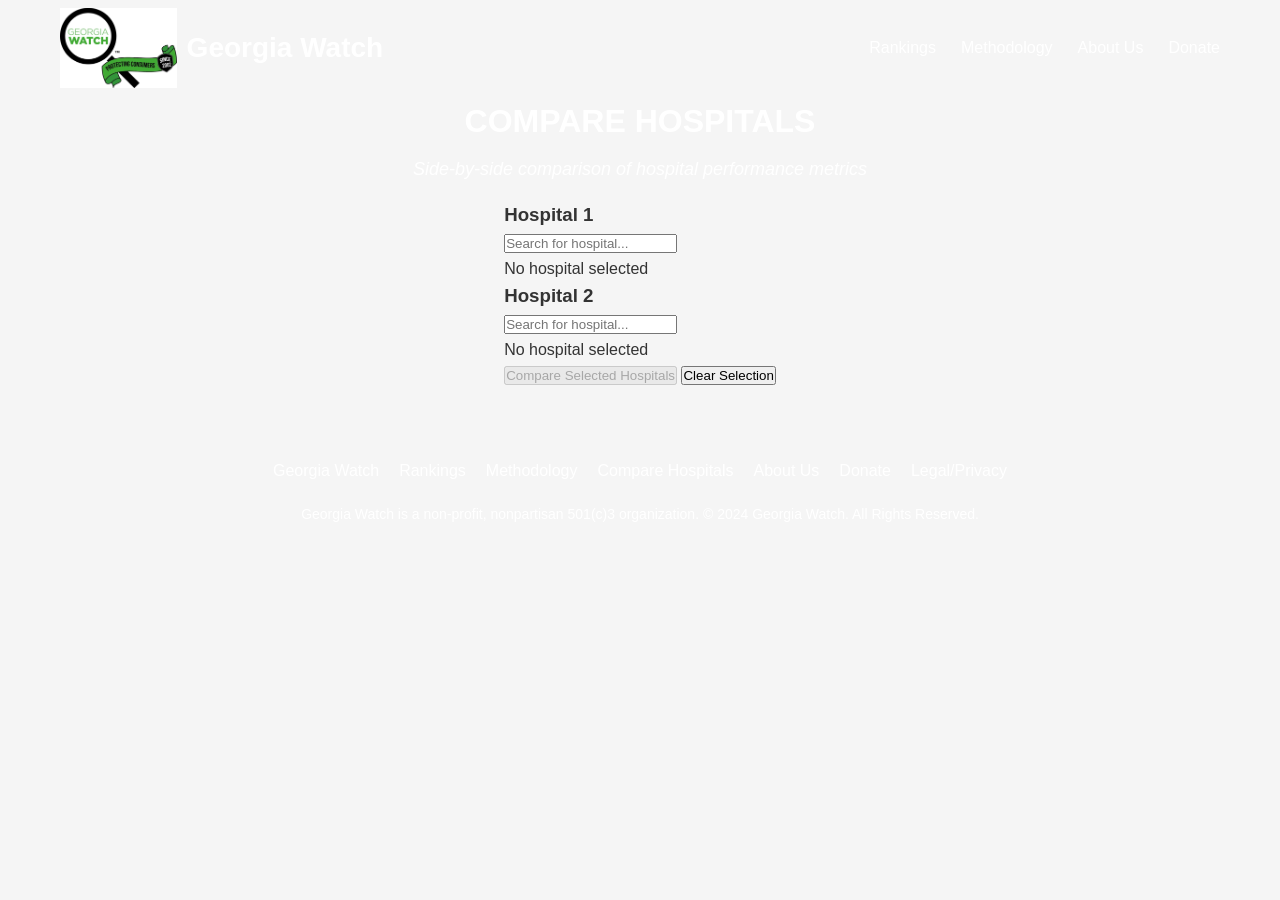
==== compare.html @ ca0d15de "Update and rename ranking.html to compare.html" ====
<!DOCTYPE html>
<html lang="en">
<head>
    <meta charset="UTF-8">
    <meta name="viewport" content="width=device-width, initial-scale=1.0">
    <title>Compare Hospitals | Georgia Watch</title>
    <link href="https://fonts.googleapis.com/css2?family=Roboto:wght@400;500;700&display=swap" rel="stylesheet">
    <link rel="stylesheet" href="styles/main.css">
    <link rel="stylesheet" href="styles/compare.css">
</head>
<body class="compare-page">
    <header>
        <div class="container">
            <div class="top-nav">
                <div class="logo">
                    <img src="images/logo2White.png" width="auto" height="80" />
                    <span>Georgia Watch</span>
                </div>
                <div class="nav-links">
                    <a href="index.html">Rankings</a>
                    <a href="methodology.html">Methodology</a>
                    <a href="https://georgiawatch.org/about/">About Us</a>
                    <a href="https://georgiawatch.org/support-us/donate/" class="donate-btn">Donate</a>
                </div>
            </div>
            <div class="header-content">
                <h1>COMPARE HOSPITALS</h1>
                <p>Side-by-side comparison of hospital performance metrics</p>
            </div>
        </div>
    </header>

    <!-- Mobile Header Controls -->
    <div class="mobile-header-controls">
        <button class="mobile-nav-toggle">
            <span>☰</span> Menu
        </button>
        <button class="mobile-filter-toggle" style="visibility: hidden;">
            <span>🔍</span> Filters
        </button>
    </div>

    <!-- Mobile Navigation Panel -->
    <div class="mobile-nav-overlay">
        <div class="mobile-nav-panel">
            <div class="mobile-nav-header">
                <h3>Navigation</h3>
                <button class="mobile-nav-close">×</button>
            </div>
            <div class="mobile-nav-links">
                <a href="index.html">Rankings</a>
                <a href="methodology.html">Methodology</a>
                <a href="compare.html">Compare Hospitals</a>
                <a href="https://georgiawatch.org/about/">About Us</a>
                <a href="https://georgiawatch.org/support-us/donate/" class="donate-btn">Donate</a>
            </div>
        </div>
    </div>

    <div class="container compare-container">
        <!-- Selection Section -->
        <section class="selection-section">
            <div class="selection-cards">
                <div class="hospital-selection-card">
                    <h3>Hospital 1</h3>
                    <div class="search-box">
                        <input type="text" id="searchHospital1" placeholder="Search for hospital...">
                        <div class="search-results" id="resultsHospital1"></div>
                    </div>
                    <div class="selected-hospital" id="selectedHospital1">
                        <p class="placeholder">No hospital selected</p>
                    </div>
                </div>

                <div class="hospital-selection-card">
                    <h3>Hospital 2</h3>
                    <div class="search-box">
                        <input type="text" id="searchHospital2" placeholder="Search for hospital...">
                        <div class="search-results" id="resultsHospital2"></div>
                    </div>
                    <div class="selected-hospital" id="selectedHospital2">
                        <p class="placeholder">No hospital selected</p>
                    </div>
                </div>
            </div>

            <div class="compare-actions">
                <button id="compareNowBtn" class="compare-now-btn" disabled>
                    Compare Selected Hospitals
                </button>
                <button id="clearSelectionBtn" class="clear-selection-btn">
                    Clear Selection
                </button>
            </div>
        </section>

        <!-- Comparison Results -->
        <section class="comparison-results" id="comparisonResults" style="display: none;">
            <div class="results-header">
                <h2>Hospital Comparison</h2>
                <button id="backToSelectionBtn" class="back-to-selection-btn">
                    ← Back to Selection
                </button>
            </div>

            <div class="comparison-grid" id="comparisonGrid">
                <!-- Comparison content will be populated by JavaScript -->
            </div>
        </section>
    </div>

    <footer>
        <div class="container">
            <div class="footer-content">
                <ul class="footer-links">
                    <li><a href="#">Georgia Watch</a></li>
                    <li><a href="index.html">Rankings</a></li>
                    <li><a href="methodology.html">Methodology</a></li>
                    <li><a href="compare.html">Compare Hospitals</a></li>
                    <li><a href="https://georgiawatch.org/about/">About Us</a></li>
                    <li><a href="https://georgiawatch.org/support-us/donate/">Donate</a></li>
                    <li><a href="#">Legal/Privacy</a></li>
                </ul>
                <div class="copyright">
                    <p>Georgia Watch is a non-profit, nonpartisan 501(c)3 organization. © 2024 Georgia Watch. All Rights Reserved.</p>
                </div>
            </div>
        </div>
    </footer>

    <script src="scripts/compare.js"></script>
    <script src="scripts/main.js"></script>
</body>
</html>
---- styles/main.css ----
/* ===============================
Base Styles
=============================== */

* {
    margin: 0;
    padding: 0;
    box-sizing: border-box;
    font-family: "Century Gothic", CenturyGothic, "Rubik", sans-serif;
}

body {
    background-color: #f5f5f5;
    color: #333;
    line-height: 1.6;
    display: flex;
    flex-direction: column;
    min-height: 100vh;
}

.container {
    max-width: 1200px;
    margin: 0 auto;
    padding: 0 20px;
}

/* ===============================
Header
=============================== */

header {
    background: linear-gradient(#6fb353);
    color: white;
    padding: 8px 0;
    position: relative;
}

.top-nav {
    display: flex;
    justify-content: space-between;
    align-items: center;
}

.logo {
    display: flex;
    align-items: center;
    gap: 10px;
    font-size: 28px;
    font-weight: 700;
}

.logo-img {
    height: 80px;
    width: auto;
}

.logo-text {
    font-size: 20px;
    font-weight: bold;
    color: white;
}

.nav-links {
    display: flex;
    gap: 25px;
}

.nav-links a {
    color: white;
    text-decoration: none;
    font-weight: 500;
    font-size: 16px;
}

.nav-links a:hover {
    text-decoration: underline;
}

.header-content {
    text-align: center;
    padding: 8px 0;
}

.header-content h1 {
    font-size: 32px;
    margin-bottom: 8px;
}

.header-content p {
    font-size: 18px;
    font-style: italic;
}

/* ===============================
Three-column Layout (Sidebar | Content | Map)
=============================== */

.main-content {
    display: grid;
    grid-template-columns: 260px 1fr 350px;
    gap: 20px;
    margin-top: 10px;
    padding-left: 10px;
    padding-right: 10px;
    align-items: flex-start;
}

.map-section {
    height: 100%;
    padding: 0;
    box-shadow: 0 2px 8px rgba(0, 0, 0, 0.1);
    border-radius: 8px;
    overflow: hidden;
    display: flex;
    flex-direction: column;
}

.map-section h2 {
    background-color: #6fb353;
    color: white;
    font-size: 1.2rem;
    text-align: center;
    padding: 10px;
    margin: 0;
}

#mainMap {
    flex: 1;
    width: 100%;
    height: 100%;
}

.sidebar,
.content-area {
    position: relative;
    top: auto;
    align-self: start;
    height: auto;
    overflow: visible;
}

/* ===============================
Map Column --- scrolls naturally
=============================== */

.map-section h2 {
    background-color: #6fb353;
    color: #fff;
    font-size: 1.1rem;
    text-align: center;
    padding: 10px;
    margin: 0;
}

/* =========================================
FIX --- Index Page Map Behavior (Safe Scoped)
========================================= */

.index-page .map-column {
    position: sticky;
    top: 10px;
    align-self: start;
}

.index-page .map-section {
    position: sticky;
    top: 10px;
    background: #fff;
    border-radius: 8px;
    box-shadow: 0 2px 6px rgba(0, 0, 0, 0.1);
    overflow: hidden;
    margin-bottom: 20px;
    height: auto !important;
    display: block !important;
}

.index-page #mainMap {
    width: 100%;
    height: 500px !important; /* fixed visible height */
    flex: none !important;
    display: block;
}

/* ===============================
Sidebar
=============================== */

.sidebar {
    background: #e7f5e5;
    border: 2px solid #6fb353;
    border-radius: 8px;
    padding: 15px;
    width: 260px;
    box-shadow: 0 2px 6px rgba(0, 0, 0, 0.08);
}

.location-search {
    background: #eee;
    padding: 10px 15px;
    margin-bottom: 15px;
    border-radius: 5px;
}

.location-search h3 {
    margin-top: 0;
    font-size: 16px;
    font-weight: bold;
}

/* Accordion buttons */
.accordion {
    background: #6fb353;
    color: white;
    cursor: pointer;
    padding: 10px;
    width: 100%;
    text-align: left;
    border: none;
    outline: none;
    margin-top: 5px;
    font-weight: bold;
    position: relative;
    border-radius: 5px;
}

.accordion.active {
    background: #5a9445;
}

.accordion::after {
    content: "▼";
    font-size: 0.8em;
    position: absolute;
    right: 10px;
    transition: transform 0.2s ease;
    color: white;
}

.accordion.active::after {
    content: "▲";
}

.panel {
    display: none;
    padding: 10px 15px;
    background: #eee;
    border-radius: 0 0 5px 5px;
}

/* Sidebar buttons */
.filter-actions {
    margin-top: 20px;
    display: flex;
    flex-direction: column;
    gap: 10px;
}

.filter-actions button {
    background: #6fb353;
    color: white;
    border: none;
    padding: 10px;
    cursor: pointer;
    border-radius: 5px;
}

.filter-actions button:hover {
    background: #5a9445;
}

#resetFiltersBtn {
    background: #ccc;
    color: #333;
}

#resetFiltersBtn:hover {
    background: #999;
}

#applyLocationBtn {
    margin-top: 10px;
    background: #6fb353;
    color: white;
    border: none;
    padding: 8px 12px;
    border-radius: 5px;
    cursor: pointer;
    font-weight: 500;
    width: 100%;
    transition: background 0.2s ease;
}

#applyLocationBtn:hover {
    background: #5a9445;
}

/* ===============================
Filters, Metrics, and Toggles
=============================== */

.view-toggle {
    background: #e7f5e5;
    padding: 15px;
    margin-bottom: 15px;
    border: none;
    border-radius: 8px;
}

.view-toggle h3 {
    margin-bottom: 10px;
    font-size: 18px;
}

.view-buttons {
    display: flex;
    gap: 10px;
    flex-wrap: wrap;
}

.toggle-btn {
    flex: 1;
    background: #6fb353;
    color: white;
    border: none;
    padding: 12px 16px;
    font-size: 16px;
    border-radius: 6px;
    cursor: pointer;
    transition: background 0.2s ease;
}

.toggle-btn:hover {
    background: #5a9445;
}

.toggle-btn.active {
    background: #f48810;
}

/* ===============================
Results Table
=============================== */

.search-section {
    background-color: white;
    padding: 20px;
    border-radius: 8px;
    box-shadow: 0 2px 10px rgba(0, 0, 0, 0.1);
    margin-bottom: 20px;
}

.results-header {
    display: flex;
    justify-content: space-between;
    align-items: center;
    flex-wrap: wrap;
    margin-bottom: 10px;
    gap: 10px;
}

.sort-select-label {
    display: flex;
    align-items: center;
    gap: 6px;
    font-size: 14px;
}

.results-table {
    width: 100%;
    border-collapse: separate;
    border-spacing: 0 10px;
    margin-bottom: 20px;
}

.results-table th {
    background-color: #f0f0f0;
    text-align: left;
    padding: 12px 15px;
    border-bottom: 2px solid #ddd;
}

.results-table td {
    padding: 12px 15px;
    border: 2px solid #6fb353;
    border-radius: 8px;
}

.results-table tr {
    background-color: white;
    box-shadow: 0 2px 5px rgba(0, 0, 0, 0.1);
}

/* ===============================
Buttons (Two per Row)
=============================== */

.details-buttons {
    display: flex;
    flex-direction: column;
    align-items: center;
    gap: 6px;
}

.toggle-detail,
.view-full-detail {
    background: #f48810;
    color: white;
    border: none;
    padding: 8px 12px;
    cursor: pointer;
    border-radius: 5px;
    font-size: 14px;
    transition: background 0.2s ease;
    width: 140px;
    text-align: center;
}

.toggle-detail:hover,
.view-full-detail:hover {
    background: #d9740e;
}

@media (min-width: 992px) {
    .details-buttons {
        flex-direction: row;
    }
}

/* ===============================
Detail Rows (Expandable)
=============================== */

.hospital-detail-row {
    background-color: #f9f9f9;
    border-top: 2px solid #6fb353;
}

.detail-info {
    padding: 10px 20px;
    font-size: 0.95em;
    background: #f9f9f9;
    border-radius: 0 0 8px 8px;
    line-height: 1.4;
}

/* ===============================
Star Ratings
=============================== */

.star-rating {
    display: flex;
    align-items: center;
    justify-content: center;
    gap: 3px;
}

.star {
    width: 22px;
    height: 22px;
    fill: #a4cc95;
}

.star.full {
    fill: #f48810;
}

.star.half {
    fill: url(#halfGradient);
}

/* ===============================
Footer
=============================== */

footer {
    background: linear-gradient(#6fb353);
    color: white;
    padding: 30px 0;
    margin-top: 40px;
}

.footer-content {
    display: flex;
    flex-direction: column;
    align-items: center;
    gap: 20px;
}

.footer-links {
    display: flex;
    justify-content: center;
    gap: 20px;
    flex-wrap: wrap;
    list-style: none;
}

.footer-links a {
    color: white;
    text-decoration: none;
}

.footer-links a:hover {
    text-decoration: underline;
}

.copyright {
    font-size: 14px;
    text-align: center;
}

/* ===============================
Responsive Adjustments
=============================== */

@media (max-width: 992px) {
    .main-content {
        grid-template-columns: 1fr;
    }
    .map-column {
        position: static;
        height: auto;
    }
    #mainMap {
        height: 400px;
    }
}

@media (max-width: 768px) {
    .top-nav {
        flex-direction: column;
        gap: 15px;
    }
    .nav-links {
        flex-wrap: wrap;
        justify-content: center;
    }
    .results-header {
        flex-direction: column;
        gap: 10px;
        align-items: flex-start;
    }
    .footer-content {
        flex-direction: column;
    }
    .results-table {
        display: block;
        overflow-x: auto;
    }
    .details-grid,
    .detail-page-grid {
        grid-template-columns: 1fr;
    }
    .hospital-header {
        flex-direction: column;
        align-items: flex-start;
        gap: 15px;
    }
}

/* ===============================
Detail Page Styles
=============================== */

.detail-topbar {
    display: flex;
    align-items: center;
    justify-content: space-between;
    flex-wrap: wrap;
    gap: 8px;
    margin-bottom: 4px;
    padding: 8px 0;
}

.detail-topbar .btn.back {
    background-color: #f48810;
    color: #fff;
    padding: 6px 12px;
    border-radius: 6px;
    text-decoration: none;
    font-weight: 600;
    font-size: 0.9rem;
    transition: background-color 0.2s ease;
}

.detail-topbar .btn.back:hover {
    background-color: #d97706;
}

.detail-topbar h1 {
    font-size: 1.6rem;
    font-weight: 700;
    margin: 0;
    flex: 1;
    text-align: center;
    color: #333;
}

.detail-topbar .spacer {
    width: 110px; /* roughly the same width as the back button */
}

.detail-hero-wrap {
    width: 100%;
    background: #fff;
    border-bottom: 1px solid #eee;
    margin: 0;
    padding: 0;
}

.detail-hero {
    width: 100%;
    max-width: none;
    margin: 0;
    padding: 20px 2vw;
    display: grid;
    grid-template-columns: 1.1fr 0.9fr 1.4fr;
    gap: 16px;
    align-items: stretch;
}

.hero-card {
    background: #ffffff;
    border: 2px solid #6fb35322;
    border-radius: 10px;
    box-shadow: 0 2px 8px rgba(0, 0, 0, 0.06);
    padding: 14px;
    display: flex;
    flex-direction: column;
    gap: 10px;
}

.hero-card h3 {
    margin-bottom: 4px;
}

#leafletMap {
    width: 100%;
    height: 250px;
    border-radius: 8px;
    box-shadow: 0 2px 6px rgba(0, 0, 0, 0.1);
    margin-bottom: 15px;
}

.gmaps-link {
    margin-top: 6px;
}

.address-block {
    margin-top: 8px;
    line-height: 1.3;
    font-style: italic;
    text-align: center;
}

/* =========================================
SERVICES GRID STYLING
========================================= */

.services-grid {
    display: grid;
    grid-template-columns: repeat(auto-fit, minmax(180px, 1fr));
    gap: 8px 16px;
    list-style: none;
    padding: 0;
    margin: 0;
}

.services-grid li {
    background-color: #f9faf9;
    border: 1px solid #e0e0e0;
    border-radius: 8px;
    padding: 6px 10px;
    font-size: 0.95rem;
    color: #333;
    line-height: 1.4;
    display: flex;
    align-items: center;
    gap: 6px;
    transition: background-color 0.2s ease-in-out;
}

.services-grid li::before {
    content: "✔";
    color: #6fb353; /* your green */
    font-weight: bold;
    font-size: 0.85em;
}

.services-grid li:hover {
    background-color: #f4fff7;
}

/* ===== Metrics ===== */

.metrics-wrap {
    width: 100%;
    max-width: none;
    margin: 0;
    padding: 0 2vw 40px;
}

.metric-section {
    background: #fff;
    box-shadow: 0 2px 10px rgba(0, 0, 0, 0.08);
    margin-bottom: 18px;
    overflow: hidden;
}

.metric-header {
    display: flex;
    justify-content: space-between;
    align-items: center;
    gap: 14px;
    padding: 14px 16px;
    background: #6fb353; /* sponsor green */
    color: #ffffff;
    border-bottom: none;
}

.metric-header h2 {
    font-size: 1.15rem;
    margin: 0;
    color: #ffffff;
    font-weight: 700;
}

.metric-header .star-rating svg {
    fill: #f48810; /* orange stars */
}

.submetric {
    border-top: 1px solid #eee;
}

.submetric summary {
    cursor: pointer;
    padding: 12px 16px;
    background: #f8f8f8;
    font-weight: 600;
    display: flex;
    align-items: center;
    justify-content: space-between;
}

.submetric summary::after {
    content: "▼";
    font-size: 0.9em;
    transition: transform 0.2s ease;
}

.submetric[open] summary::after {
    transform: rotate(180deg);
}

.submetric p {
    padding: 10px 18px 14px;
    font-size: 0.95em;
    background: #fff;
    line-height: 1.4;
}

/* ===============================
Methodology Page Styles
=============================== */

.methodology-hero {
    background: linear-gradient(135deg, #6fb353, #5aa345);
    color: #fff;
    text-align: center;
    padding: 60px 20px;
}

.methodology-hero h1 {
    font-size: 2.4rem;
    margin-bottom: 10px;
}

.methodology-hero .lead {
    font-size: 1.1rem;
    max-width: 800px;
    margin: 0 auto;
}

.methodology-content {
    padding: 40px 20px;
}

.methodology-content h2 {
    color: #6fb353;
    margin-top: 30px;
}

.methodology-content p,
.methodology-content ul {
    margin-top: 10px;
    line-height: 1.6;
}

.category-grid {
    display: grid;
    grid-template-columns: repeat(auto-fit, minmax(260px, 1fr));
    gap: 20px;
    margin-top: 20px;
}

.category-card {
    background: #fff;
    border: 2px solid #6fb35333;
    border-radius: 10px;
    padding: 20px;
    box-shadow: 0 2px 8px rgba(0,0,0,0.08);
    transition: transform 0.2s ease, box-shadow 0.2s ease;
}

.category-card h3 {
    color: #6fb353;
    margin-bottom: 8px;
}

.category-card:hover {
    transform: translateY(-4px);
    box-shadow: 0 4px 12px rgba(0,0,0,0.12);
}

.methodology-faq details {
    background: #fff;
    border: 1px solid #ddd;
    border-radius: 6px;
    margin-top: 12px;
    padding: 10px 14px;
}

.methodology-faq summary {
    font-weight: bold;
    color: #6fb353;
    cursor: pointer;
}

.methodology-faq p {
    margin-top: 8px;
    color: #333;
}

/* ===== Methodology Download Section ===== */

.methodology-download {
    text-align: center;
    background: #f8f8f8;
    padding: 60px 20px;
    margin: 40px 0;
    border-top: 2px solid #6fb35333;
    border-bottom: 2px solid #6fb35333;
}

.methodology-download h2 {
    color: #6fb353;
    margin-bottom: 10px;
    font-size: 1.8rem;
}

.methodology-download p {
    color: #555;
    max-width: 700px;
    margin: 0 auto 20px;
}

.btn-download {
    display: inline-block;
    background: #6fb353;
    color: #fff;
    padding: 12px 24px;
    border-radius: 6px;
    text-decoration: none;
    font-weight: 600;
    transition: background 0.2s ease;
}

.btn-download:hover {
    background: #5aa345;
}

.btn-download[aria-disabled="true"] {
    background: #ccc;
    color: #666;
    cursor: not-allowed;
}

.last-updated {
    margin-top: 14px;
    font-size: 0.9rem;
    color: #777;
    font-style: italic;
}

/* =========================================
INDEX PAGE --- LAYOUT + FILTERS
========================================= */

/* Smaller, cleaner filter headers */
.index-page .sidebar summary {
    background: #6fb353;
    color: #fff;
    padding: 6px 10px;
    font-weight: 600;
    font-size: 0.9rem;
    cursor: pointer;
    user-select: none;
    list-style: none;
    display: flex;
    align-items: center;
    justify-content: space-between;
    line-height: 1.2;
    border-radius: 4px 4px 0 0;
}

.index-page .sidebar summary::marker {
    display: none;
}

.index-page .sidebar summary::after {
    content: "▼";
    font-size: 0.75em;
    margin-left: 6px;
    transition: transform 0.2s ease;
}

/* Add space between accordion sections */
.index-page .sidebar details {
    margin-bottom: 10px; /* space between each filter section */
    border: 1px solid #cde3c7;
    border-radius: 6px;
    background: #fff;
    overflow: hidden;
}

.index-page .sidebar details:last-of-type {
    margin-bottom: 0; /* no extra space at the end */
}

.index-page .sidebar details[open] summary::after {
    transform: rotate(180deg);
}

.index-page .filter-group {
    display: flex;
    flex-direction: column;
    padding: 8px 12px 10px;
    background: #f8f8f8;
    gap: 6px;
    font-size: 0.9rem;
}

/* =========================================
COLUMN BEHAVIOR (NORMAL SCROLL)
========================================= */

.main-content {
    display: grid;
    grid-template-columns: 260px 1fr 350px;
    gap: 20px;
    margin-top: 10px;
    padding: 0 10px;
    align-items: start;
}

/* Sidebar + Results scroll normally */
.index-page .sidebar,
.index-page .content-area {
    position: relative;
    align-self: stretch;
    height: auto;
    overflow: visible;
}

/* Visual alignment between columns */
.main-content > * {
    align-self: stretch;
}

/* =========================================
RESULTS BUTTON FIX
========================================= */

.details-buttons {
    display: flex;
    flex-direction: column;
    align-items: stretch;
    gap: 6px;
    width: 100%;
    height: 100%;
    justify-content: center;
}

.details-buttons button {
    flex: 1;
    min-width: 100%;
    box-sizing: border-box;
}

.toggle-detail,
.view-full-detail {
    background: #f48810;
    color: #fff;
    border: none;
    padding: 8px 12px;
    cursor: pointer;
    border-radius: 5px;
    font-size: 14px;
    transition: background 0.2s ease;
    text-align: center;
}

.toggle-detail:hover,
.view-full-detail:hover {
    background: #d9740e;
}

/* =========================================
INLINE STAR ALIGNMENT IN PREVIEW PANE
========================================= */

.detail-info p.inline-stars {
    display: flex;
    align-items: center;
    gap: 6px;
    margin: 4px 0;
}

.detail-info .star-rating {
    display: inline-flex;
    align-items: center;
    gap: 2px;
    line-height: 1;
}

.detail-info .star {
    width: 18px;
    height: 18px;
}

/* Optional: neat label column alignment */
.detail-info p.inline-stars strong {
    min-width: 85px;
    display: inline-block;
    font-size: 0.95em;
}

.hospital-title {
    text-align: center;
    margin: 20px 0 10px;
}

@media (max-width: 992px) {
    .detail-hero {
        grid-template-columns: 1fr;
    }
}

/* ===============================
Mobile Navigation & Layout
=============================== */

/* Mobile Header Controls - MOVED BELOW HEADER */
.mobile-header-controls {
    display: none;
    padding: 15px 10px;
    background: #f5f5f5;
    border-bottom: 1px solid #ddd;
    justify-content: center;
    gap: 15px;
}

.mobile-nav-toggle,
.mobile-filter-toggle {
    background: #6fb353; /* CHANGED TO GREEN */
    color: white;
    border: none;
    padding: 14px 20px;
    border-radius: 8px;
    font-weight: 600;
    cursor: pointer;
    display: flex;
    align-items: center;
    gap: 8px;
    font-size: 16px;
    flex: 1;
    max-width: 160px;
    justify-content: center;
    box-shadow: 0 2px 4px rgba(0,0,0,0.1);
    transition: background 0.2s ease;
}

.mobile-nav-toggle:hover,
.mobile-filter-toggle:hover {
    background: #5a9445;
}

/* Mobile Navigation Slide-out */
.mobile-nav-overlay {
    display: none;
    position: fixed;
    top: 0;
    left: 0;
    width: 100%;
    height: 100%;
    background: rgba(0, 0, 0, 0.5);
    z-index: 1000;
}

.mobile-nav-panel {
    position: fixed;
    top: 0;
    left: -280px;
    width: 280px;
    height: 100%;
    background: white;
    box-shadow: 2px 0 10px rgba(0, 0, 0, 0.3);
    transition: left 0.3s ease;
    z-index: 1001;
    overflow-y: auto;
}

.mobile-nav-panel.active {
    left: 0;
}

.mobile-nav-header {
    background: #6fb353;
    color: white;
    padding: 20px;
    display: flex;
    justify-content: space-between;
    align-items: center;
}

.mobile-nav-header h3 {
    margin: 0;
    font-size: 1.2rem;
}

.mobile-nav-close {
    background: none;
    border: none;
    color: white;
    font-size: 1.5rem;
    cursor: pointer;
    padding: 0;
    width: 30px;
    height: 30px;
    display: flex;
    align-items: center;
    justify-content: center;
}

.mobile-nav-links {
    padding: 20px;
}

.mobile-nav-links a {
    display: block;
    padding: 12px 0;
    color: #333;
    text-decoration: none;
    font-weight: 500;
    border-bottom: 1px solid #eee;
    font-size: 16px;
}

.mobile-nav-links a:hover {
    color: #6fb353;
}

.mobile-nav-links .donate-btn {
    background: #f48810;
    color: white;
    padding: 12px;
    border-radius: 6px;
    text-align: center;
    margin-top: 10px;
    border: none;
}

/* Mobile Filter Slide-out */
.mobile-filter-overlay {
    display: none;
    position: fixed;
    top: 0;
    left: 0;
    width: 100%;
    height: 100%;
    background: rgba(0, 0, 0, 0.5);
    z-index: 1000;
}

.mobile-filter-panel {
    position: fixed;
    top: 0;
    right: -320px;
    width: 320px;
    height: 100%;
    background: white;
    box-shadow: -2px 0 10px rgba(0, 0, 0, 0.3);
    transition: right 0.3s ease;
    z-index: 1001;
    overflow-y: auto;
}

.mobile-filter-panel.active {
    right: 0;
}

.mobile-filter-header {
    background: #6fb353;
    color: white;
    padding: 20px;
    display: flex;
    justify-content: space-between;
    align-items: center;
}

.mobile-filter-header h3 {
    margin: 0;
    font-size: 1.2rem;
}

.mobile-filter-close {
    background: none;
    border: none;
    color: white;
    font-size: 1.5rem;
    cursor: pointer;
    padding: 0;
    width: 30px;
    height: 30px;
    display: flex;
    align-items: center;
    justify-content: center;
}

.mobile-filter-content {
    padding: 20px;
}

/* Mobile Map Placement */
.mobile-map-section {
    display: none;
    margin: 10px;
    border-radius: 8px;
    overflow: hidden;
    box-shadow: 0 2px 8px rgba(0, 0, 0, 0.1);
}

.mobile-map-section h2 {
    background-color: #6fb353;
    color: white;
    font-size: 1.1rem;
    text-align: center;
    padding: 12px;
    margin: 0;
}

#mobileMainMap {
    width: 100%;
    height: 300px;
}

/* Mobile Layout Adjustments */
@media (max-width: 767px) {
    /* Hide desktop sidebar and map column */
    .sidebar,
    .map-column {
        display: none;
    }
    
    /* Show mobile controls */
    .mobile-header-controls {
        display: flex;
    }
    
    /* Show mobile map */
    .mobile-map-section {
        display: block;
    }
    
    /* Adjust main content grid for mobile */
    .main-content {
        grid-template-columns: 1fr;
        gap: 0;
        margin-top: 0;
        padding: 0 10px;
    }
    
    /* Mobile header adjustments */
    .top-nav {
        flex-direction: column;
        gap: 15px;
        padding: 10px 0;
    }
    
    .logo {
        justify-content: center;
    }
    
    .nav-links {
        display: none; /* Hide desktop nav on mobile */
    }
    
    .header-content {
        padding: 15px 0;
    }
    
    .header-content h1 {
        font-size: 24px;
    }
    
    .header-content p {
        font-size: 16px;
    }
    
    /* Mobile table adjustments */
    .results-table {
        display: block;
        overflow-x: auto;
        font-size: 14px;
    }
    
    .results-table th,
    .results-table td {
        padding: 8px 10px;
        min-width: 80px;
    }
    
    .results-table th:nth-child(2),
    .results-table td:nth-child(2) {
        min-width: 150px;
    }
    
    /* Mobile button adjustments */
    .details-buttons {
        flex-direction: column;
        gap: 5px;
    }
    
    .toggle-detail,
    .view-full-detail {
        width: 100%;
        font-size: 12px;
        padding: 6px 8px;
    }
    
    /* Mobile search section */
    .search-section {
        padding: 15px;
        margin-bottom: 15px;
    }
    
    .results-header {
        flex-direction: column;
        gap: 10px;
        align-items: flex-start;
    }
    
    .sort-select-label {
        width: 100%;
        justify-content: space-between;
    }
    
    /* Mobile footer */
    .footer-links {
        flex-direction: column;
        gap: 10px;
        text-align: center;
    }
    
    /* Detail page mobile adjustments */
    .detail-topbar {
        flex-direction: column;
        gap: 10px;
        text-align: center;
    }
    
    .detail-topbar h1 {
        font-size: 1.3rem;
        order: -1;
    }
    
    .detail-hero {
        grid-template-columns: 1fr;
        gap: 15px;
        padding: 15px 10px;
    }
    
    .hero-card {
        padding: 12px;
    }
    
    .metrics-wrap {
        padding: 0 10px 20px;
    }
    
    .metric-header {
        flex-direction: column;
        gap: 10px;
        text-align: center;
    }
    
    .services-grid {
        grid-template-columns: 1fr;
    }
}

/* Tablet adjustments */
@media (min-width: 768px) and (max-width: 992px) {
    .main-content {
        grid-template-columns: 240px 1fr 280px;
    }
    
    .sidebar {
        width: 240px;
    }
    
    .mobile-header-controls,
    .mobile-map-section {
        display: none;
    }
}

/* Prevent body scroll when mobile panels are open */
body.mobile-nav-open,
body.mobile-filter-open {
    overflow: hidden;
}

/* Mobile filter content styling */
.mobile-filter-content .view-toggle,
.mobile-filter-content .location-search,
.mobile-filter-content details,
.mobile-filter-content .filter-actions {
    margin-bottom: 20px;
}

.mobile-filter-content .filter-group {
    display: flex;
    flex-direction: column;
    gap: 8px;
}

.mobile-filter-content .view-buttons {
    flex-direction: column;
}

.mobile-filter-content .toggle-btn {
    width: 100%;
}

/* Touch-friendly improvements */
@media (max-width: 767px) {
    button,
    a,
    input,
    select {
        min-height: 44px;
        min-width: 44px;
    }
    
    .toggle-detail,
    .view-full-detail {
        min-height: 44px;
        display: flex;
        align-items: center;
        justify-content: center;
    }
    
    .mobile-nav-toggle,
    .mobile-filter-toggle {
        min-height: 50px;
    }
}
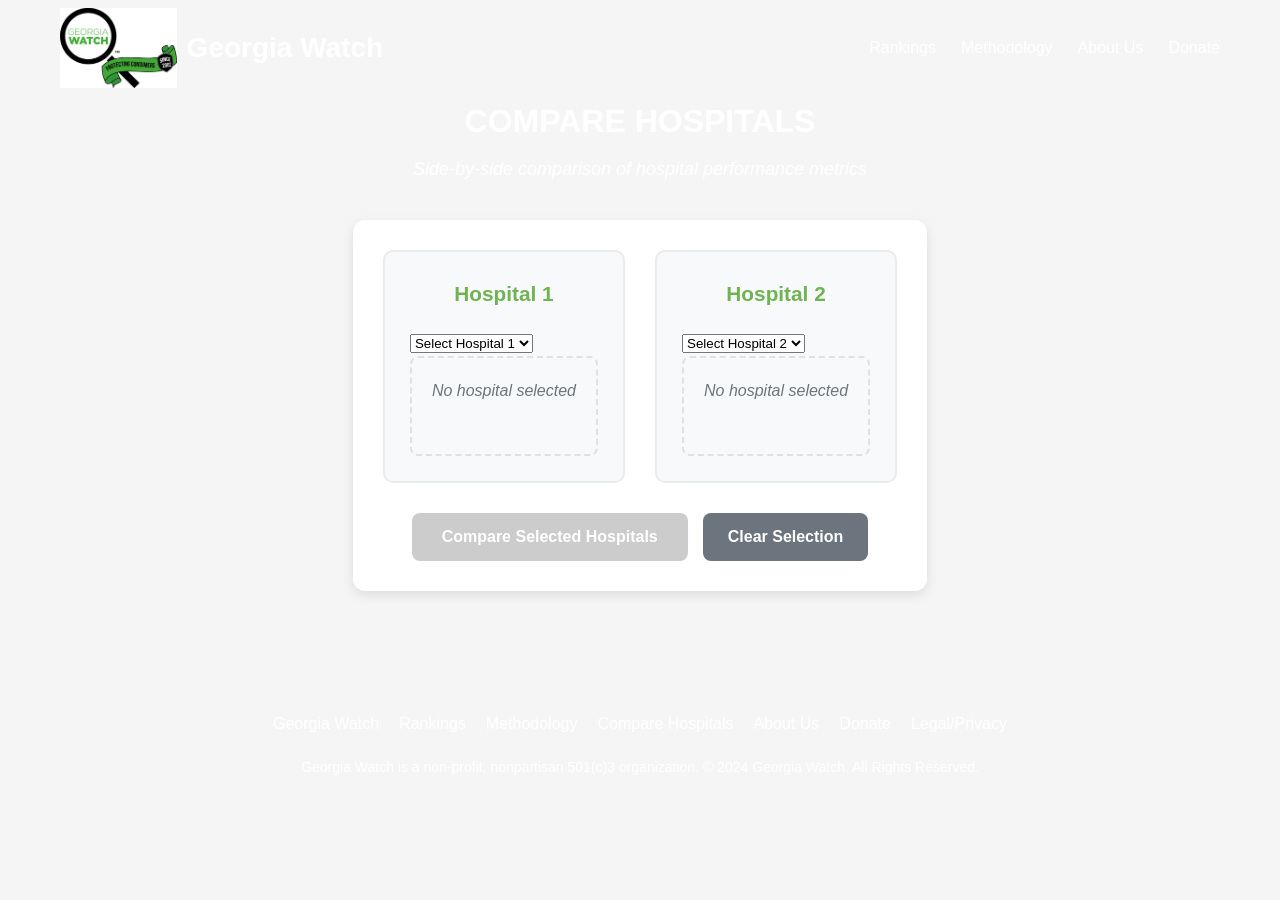
==== commit ffec567a: "Update compare.html" ====
--- a/compare.html
+++ b/compare.html
@@ -63,9 +63,10 @@
             <div class="selection-cards">
                 <div class="hospital-selection-card">
                     <h3>Hospital 1</h3>
-                    <div class="search-box">
-                        <input type="text" id="searchHospital1" placeholder="Search for hospital...">
-                        <div class="search-results" id="resultsHospital1"></div>
+                    <div class="dropdown-container">
+                        <select id="hospital1Select" class="hospital-dropdown">
+                            <option value="">Select Hospital 1</option>
+                        </select>
                     </div>
                     <div class="selected-hospital" id="selectedHospital1">
                         <p class="placeholder">No hospital selected</p>
@@ -74,9 +75,10 @@
 
                 <div class="hospital-selection-card">
                     <h3>Hospital 2</h3>
-                    <div class="search-box">
-                        <input type="text" id="searchHospital2" placeholder="Search for hospital...">
-                        <div class="search-results" id="resultsHospital2"></div>
+                    <div class="dropdown-container">
+                        <select id="hospital2Select" class="hospital-dropdown">
+                            <option value="">Select Hospital 2</option>
+                        </select>
                     </div>
                     <div class="selected-hospital" id="selectedHospital2">
                         <p class="placeholder">No hospital selected</p>
--- a/styles/compare.css
+++ b/styles/compare.css
@@ -0,0 +1,446 @@
+/* ===============================
+Compare Page Styles
+=============================== */
+
+.compare-page {
+    background-color: #f5f5f5;
+}
+
+.compare-container {
+    max-width: 1200px;
+    margin: 0 auto;
+    padding: 20px;
+}
+
+/* Selection Section */
+.selection-section {
+    background: white;
+    padding: 30px;
+    border-radius: 12px;
+    box-shadow: 0 4px 12px rgba(0,0,0,0.1);
+    margin-bottom: 30px;
+}
+
+.selection-cards {
+    display: grid;
+    grid-template-columns: 1fr 1fr;
+    gap: 30px;
+    margin-bottom: 30px;
+}
+
+.hospital-selection-card {
+    background: #f8f9fa;
+    border: 2px solid #e9ecef;
+    border-radius: 10px;
+    padding: 25px;
+    transition: all 0.3s ease;
+}
+
+.hospital-selection-card:hover {
+    border-color: #6fb353;
+    box-shadow: 0 4px 12px rgba(111, 179, 83, 0.1);
+}
+
+.hospital-selection-card h3 {
+    color: #6fb353;
+    margin-bottom: 20px;
+    text-align: center;
+    font-size: 1.3rem;
+}
+
+/* Search Box */
+.search-box {
+    position: relative;
+    margin-bottom: 20px;
+}
+
+.search-box input {
+    width: 100%;
+    padding: 12px 16px;
+    border: 2px solid #e9ecef;
+    border-radius: 8px;
+    font-size: 16px;
+    transition: border-color 0.3s ease;
+}
+
+.search-box input:focus {
+    outline: none;
+    border-color: #6fb353;
+}
+
+.search-results {
+    position: absolute;
+    top: 100%;
+    left: 0;
+    right: 0;
+    background: white;
+    border: 1px solid #e9ecef;
+    border-radius: 8px;
+    max-height: 200px;
+    overflow-y: auto;
+    z-index: 1000;
+    display: none;
+    box-shadow: 0 4px 12px rgba(0,0,0,0.1);
+}
+
+.search-results.active {
+    display: block;
+}
+
+.search-result-item {
+    padding: 12px 16px;
+    border-bottom: 1px solid #e9ecef;
+    cursor: pointer;
+    transition: background-color 0.2s ease;
+}
+
+.search-result-item:hover {
+    background-color: #f8f9fa;
+}
+
+.search-result-item:last-child {
+    border-bottom: none;
+}
+
+.search-result-item .hospital-name {
+    font-weight: 600;
+    color: #333;
+}
+
+.search-result-item .hospital-location {
+    font-size: 0.9em;
+    color: #666;
+    margin-top: 4px;
+}
+
+/* Selected Hospital */
+.selected-hospital {
+    min-height: 100px;
+    border: 2px dashed #dee2e6;
+    border-radius: 8px;
+    padding: 20px;
+    text-align: center;
+    transition: all 0.3s ease;
+}
+
+.selected-hospital.hospital-selected {
+    border-color: #6fb353;
+    border-style: solid;
+    background: #f8fff8;
+}
+
+.selected-hospital .placeholder {
+    color: #6c757d;
+    font-style: italic;
+    margin: 0;
+}
+
+.hospital-preview {
+    text-align: left;
+}
+
+.hospital-preview h4 {
+    color: #6fb353;
+    margin-bottom: 8px;
+    font-size: 1.1rem;
+}
+
+.hospital-preview .location {
+    color: #666;
+    margin-bottom: 12px;
+}
+
+.hospital-preview .grade {
+    display: inline-block;
+    background: #f48810;
+    color: white;
+    padding: 4px 12px;
+    border-radius: 20px;
+    font-weight: 600;
+    font-size: 0.9rem;
+}
+
+/* Compare Actions */
+.compare-actions {
+    display: flex;
+    justify-content: center;
+    gap: 15px;
+    flex-wrap: wrap;
+}
+
+.compare-now-btn {
+    background: #6fb353;
+    color: white;
+    border: none;
+    padding: 15px 30px;
+    border-radius: 8px;
+    font-size: 16px;
+    font-weight: 600;
+    cursor: pointer;
+    transition: background 0.3s ease;
+    min-width: 200px;
+}
+
+.compare-now-btn:hover:not(:disabled) {
+    background: #5a9445;
+}
+
+.compare-now-btn:disabled {
+    background: #ccc;
+    cursor: not-allowed;
+}
+
+.clear-selection-btn {
+    background: #6c757d;
+    color: white;
+    border: none;
+    padding: 15px 25px;
+    border-radius: 8px;
+    font-size: 16px;
+    font-weight: 600;
+    cursor: pointer;
+    transition: background 0.3s ease;
+}
+
+.clear-selection-btn:hover {
+    background: #545b62;
+}
+
+/* Comparison Results */
+.comparison-results {
+    background: white;
+    padding: 30px;
+    border-radius: 12px;
+    box-shadow: 0 4px 12px rgba(0,0,0,0.1);
+}
+
+.results-header {
+    display: flex;
+    justify-content: space-between;
+    align-items: center;
+    margin-bottom: 30px;
+    padding-bottom: 20px;
+    border-bottom: 2px solid #e9ecef;
+}
+
+.results-header h2 {
+    color: #6fb353;
+    margin: 0;
+}
+
+.back-to-selection-btn {
+    background: #6c757d;
+    color: white;
+    border: none;
+    padding: 10px 20px;
+    border-radius: 6px;
+    cursor: pointer;
+    transition: background 0.3s ease;
+}
+
+.back-to-selection-btn:hover {
+    background: #545b62;
+}
+
+/* Comparison Grid */
+.comparison-grid {
+    display: grid;
+    gap: 20px;
+}
+
+.comparison-category {
+    background: #f8f9fa;
+    border-radius: 8px;
+    overflow: hidden;
+}
+
+.category-header {
+    background: #6fb353;
+    color: white;
+    padding: 15px 20px;
+    cursor: pointer;
+    display: flex;
+    justify-content: space-between;
+    align-items: center;
+    transition: background 0.3s ease;
+}
+
+.category-header:hover {
+    background: #5a9445;
+}
+
+.category-header h3 {
+    margin: 0;
+    font-size: 1.2rem;
+}
+
+.category-toggle {
+    font-size: 1.2rem;
+    transition: transform 0.3s ease;
+}
+
+.category-header.active .category-toggle {
+    transform: rotate(180deg);
+}
+
+.category-content {
+    padding: 20px;
+    display: none;
+}
+
+.category-content.active {
+    display: block;
+}
+
+.metrics-grid {
+    display: grid;
+    gap: 15px;
+}
+
+.metric-row {
+    display: grid;
+    grid-template-columns: 1fr auto 1fr;
+    gap: 20px;
+    align-items: center;
+    padding: 15px;
+    background: white;
+    border-radius: 6px;
+    border: 1px solid #e9ecef;
+}
+
+.metric-name {
+    font-weight: 600;
+    color: #333;
+    text-align: right;
+}
+
+.metric-divider {
+    text-align: center;
+    color: #6c757d;
+    font-weight: 600;
+}
+
+.metric-values {
+    display: flex;
+    flex-direction: column;
+    gap: 8px;
+}
+
+.metric-value {
+    display: flex;
+    justify-content: space-between;
+    align-items: center;
+    padding: 8px 12px;
+    border-radius: 4px;
+    background: #f8f9fa;
+}
+
+.hospital-1-value {
+    border-left: 3px solid #6fb353;
+}
+
+.hospital-2-value {
+    border-left: 3px solid #f48810;
+}
+
+.metric-value-text {
+    font-weight: 600;
+}
+
+.metric-grade {
+    display: inline-block;
+    padding: 2px 8px;
+    border-radius: 12px;
+    font-size: 0.8rem;
+    font-weight: 600;
+    color: white;
+}
+
+.grade-A { background: #28a745; }
+.grade-B { background: #17a2b8; }
+.grade-C { background: #ffc107; color: #000; }
+.grade-D { background: #fd7e14; }
+.grade-F { background: #dc3545; }
+
+.star-comparison {
+    display: flex;
+    align-items: center;
+    gap: 5px;
+}
+
+/* Responsive Design */
+@media (max-width: 768px) {
+    .selection-cards {
+        grid-template-columns: 1fr;
+        gap: 20px;
+    }
+    
+    .compare-actions {
+        flex-direction: column;
+        align-items: center;
+    }
+    
+    .compare-now-btn,
+    .clear-selection-btn {
+        width: 100%;
+        max-width: 300px;
+    }
+    
+    .results-header {
+        flex-direction: column;
+        gap: 15px;
+        text-align: center;
+    }
+    
+    .metric-row {
+        grid-template-columns: 1fr;
+        gap: 10px;
+        text-align: center;
+    }
+    
+    .metric-name {
+        text-align: center;
+        padding-bottom: 10px;
+        border-bottom: 1px solid #e9ecef;
+    }
+    
+    .metric-divider {
+        display: none;
+    }
+}
+
+/* Compare Button in Sidebar */
+.compare-section {
+    background: #e7f5e5;
+    padding: 15px;
+    margin-bottom: 15px;
+    border-radius: 8px;
+    text-align: center;
+}
+
+.compare-section h3 {
+    margin-bottom: 10px;
+    font-size: 16px;
+    color: #333;
+}
+
+.compare-btn {
+    background: #f48810;
+    color: white;
+    border: none;
+    padding: 12px 20px;
+    border-radius: 6px;
+    font-size: 14px;
+    font-weight: 600;
+    cursor: pointer;
+    transition: background 0.3s ease;
+    width: 100%;
+    display: flex;
+    align-items: center;
+    justify-content: center;
+    gap: 8px;
+}
+
+.compare-btn:hover {
+    background: #d9740e;
+}
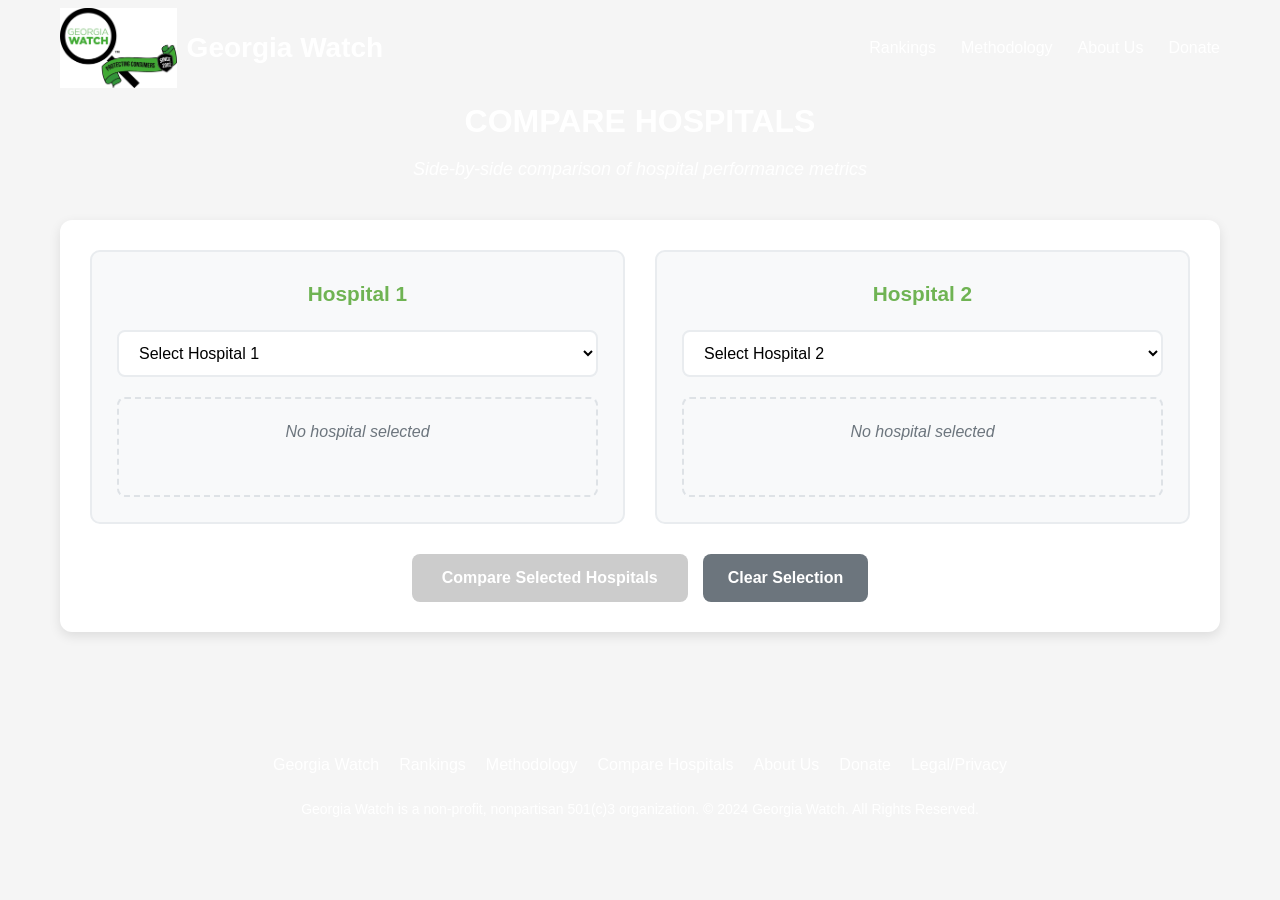
==== commit b1a374fe: "Update compare.html" ====
--- a/compare.html
+++ b/compare.html
@@ -104,7 +104,6 @@
                     ← Back to Selection
                 </button>
             </div>
-
             <div class="comparison-grid" id="comparisonGrid">
                 <!-- Comparison content will be populated by JavaScript -->
             </div>
--- a/styles/compare.css
+++ b/styles/compare.css
@@ -48,69 +48,29 @@
     font-size: 1.3rem;
 }
 
-/* Search Box */
-.search-box {
-    position: relative;
+/* Dropdown Styles */
+.dropdown-container {
     margin-bottom: 20px;
 }
 
-.search-box input {
+.hospital-dropdown {
     width: 100%;
     padding: 12px 16px;
     border: 2px solid #e9ecef;
     border-radius: 8px;
     font-size: 16px;
+    background: white;
+    cursor: pointer;
     transition: border-color 0.3s ease;
 }
 
-.search-box input:focus {
+.hospital-dropdown:focus {
     outline: none;
     border-color: #6fb353;
 }
 
-.search-results {
-    position: absolute;
-    top: 100%;
-    left: 0;
-    right: 0;
-    background: white;
-    border: 1px solid #e9ecef;
-    border-radius: 8px;
-    max-height: 200px;
-    overflow-y: auto;
-    z-index: 1000;
-    display: none;
-    box-shadow: 0 4px 12px rgba(0,0,0,0.1);
-}
-
-.search-results.active {
-    display: block;
-}
-
-.search-result-item {
-    padding: 12px 16px;
-    border-bottom: 1px solid #e9ecef;
-    cursor: pointer;
-    transition: background-color 0.2s ease;
-}
-
-.search-result-item:hover {
-    background-color: #f8f9fa;
-}
-
-.search-result-item:last-child {
-    border-bottom: none;
-}
-
-.search-result-item .hospital-name {
-    font-weight: 600;
-    color: #333;
-}
-
-.search-result-item .hospital-location {
-    font-size: 0.9em;
-    color: #666;
-    margin-top: 4px;
+.hospital-dropdown option {
+    padding: 10px;
 }
 
 /* Selected Hospital */
@@ -151,13 +111,36 @@
 }
 
 .hospital-preview .grade {
-    display: inline-block;
-    background: #f48810;
-    color: white;
-    padding: 4px 12px;
-    border-radius: 20px;
-    font-weight: 600;
-    font-size: 0.9rem;
+    display: flex;
+    align-items: center;
+    gap: 10px;
+    font-weight: 600;
+}
+
+/* Star Ratings */
+.star-rating {
+    display: flex;
+    align-items: center;
+    justify-content: center;
+    gap: 3px;
+}
+
+.star {
+    width: 18px;
+    height: 18px;
+    fill: #a4cc95;
+}
+
+.star.full {
+    fill: #f48810;
+}
+
+.star.half {
+    fill: url(#halfGradient);
+}
+
+.star.empty {
+    fill: #ddd;
 }
 
 /* Compare Actions */
@@ -330,7 +313,7 @@
     display: flex;
     justify-content: space-between;
     align-items: center;
-    padding: 8px 12px;
+    padding: 12px;
     border-radius: 4px;
     background: #f8f9fa;
 }
@@ -343,29 +326,25 @@
     border-left: 3px solid #f48810;
 }
 
+.metric-value-content {
+    display: flex;
+    align-items: center;
+    gap: 8px;
+}
+
 .metric-value-text {
     font-weight: 600;
 }
 
-.metric-grade {
-    display: inline-block;
-    padding: 2px 8px;
-    border-radius: 12px;
-    font-size: 0.8rem;
-    font-weight: 600;
-    color: white;
-}
-
-.grade-A { background: #28a745; }
-.grade-B { background: #17a2b8; }
-.grade-C { background: #ffc107; color: #000; }
-.grade-D { background: #fd7e14; }
-.grade-F { background: #dc3545; }
-
 .star-comparison {
     display: flex;
     align-items: center;
-    gap: 5px;
+    gap: 3px;
+}
+
+.star-comparison .star {
+    width: 16px;
+    height: 16px;
 }
 
 /* Responsive Design */
@@ -407,40 +386,14 @@
     .metric-divider {
         display: none;
     }
-}
-
-/* Compare Button in Sidebar */
-.compare-section {
-    background: #e7f5e5;
-    padding: 15px;
-    margin-bottom: 15px;
-    border-radius: 8px;
-    text-align: center;
-}
-
-.compare-section h3 {
-    margin-bottom: 10px;
-    font-size: 16px;
-    color: #333;
-}
-
-.compare-btn {
-    background: #f48810;
-    color: white;
-    border: none;
-    padding: 12px 20px;
-    border-radius: 6px;
-    font-size: 14px;
-    font-weight: 600;
-    cursor: pointer;
-    transition: background 0.3s ease;
-    width: 100%;
-    display: flex;
-    align-items: center;
-    justify-content: center;
-    gap: 8px;
-}
-
-.compare-btn:hover {
-    background: #d9740e;
-}
+    
+    .metric-value-content {
+        justify-content: center;
+    }
+    
+    .hospital-preview .grade {
+        flex-direction: column;
+        align-items: flex-start;
+        gap: 5px;
+    }
+}
